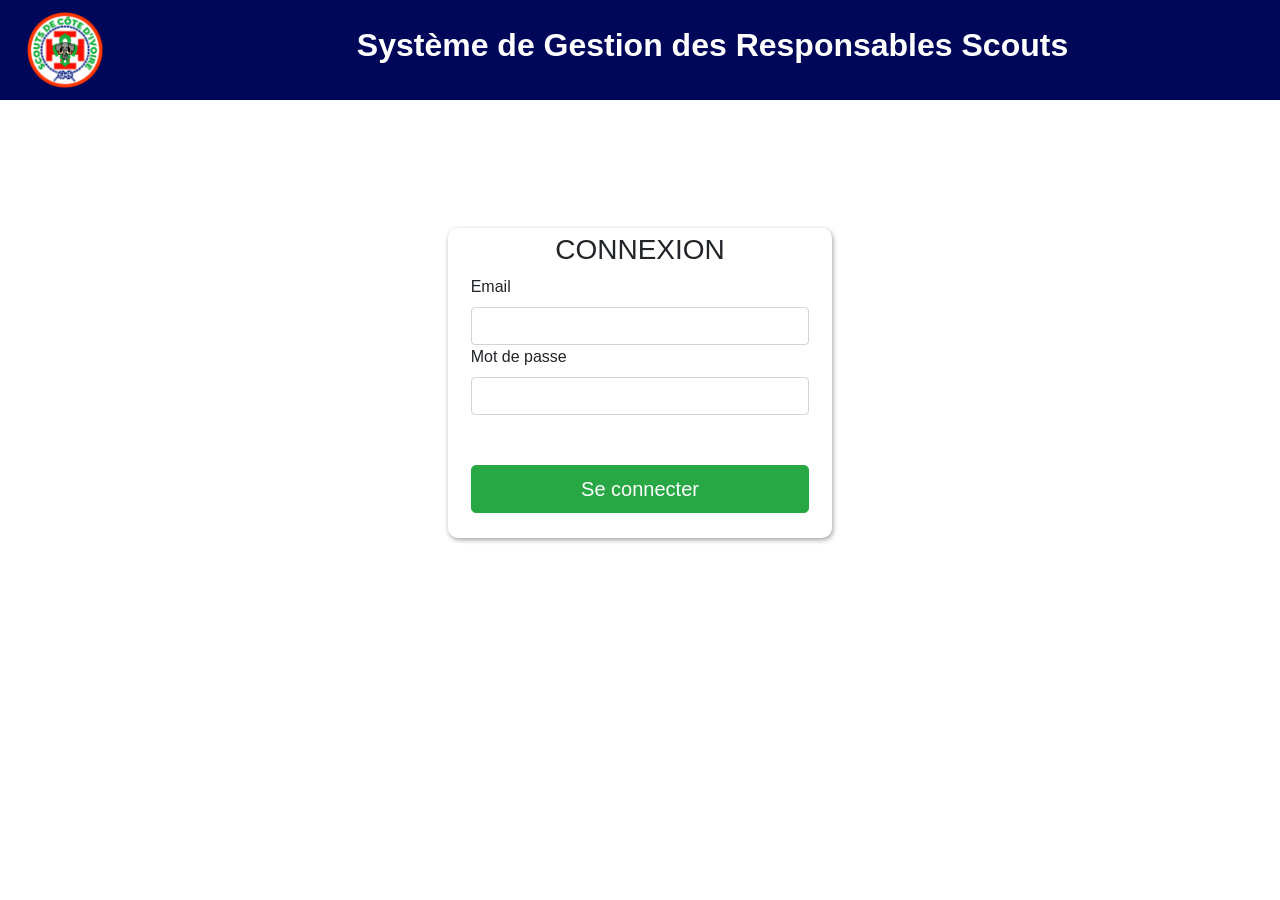
==== connexion.html @ 4c9830c9 "initial projet SGRS" ====
<!DOCTYPE html>
<html lang="en">
  <head>
    <meta charset="UTF-8" />
    <meta name="viewport" content="width=device-width, initial-scale=1.0" />
    <!-- Lien bootstrap -->
    <link
      rel="stylesheet"
      href="https://cdn.jsdelivr.net/npm/bootstrap@4.6.2/dist/css/bootstrap.min.css"
      integrity="sha384-xOolHFLEh07PJGoPkLv1IbcEPTNtaed2xpHsD9ESMhqIYd0nLMwNLD69Npy4HI+N"
      crossorigin="anonymous"
    />

    <!-- Lien css -->
    <style>
      .logo {
        padding: 10px;
        display: flex;
        gap: 20px;
      }
      .logo .texte {
        color: white;
        text-align: center;
        width: 100%;
      }

      .logo .texte h2 {
        font-weight: bold;
        line-height: 70px;
        font-size: 2rem;
      }

      #header-bg {
        background-color: #000759;
      }

      /* formulaire */
      .tab{
        margin: 5%;
        padding: 5px;
        display: none;
      }

      .show {
        display: block;
      }

      /*  */
      .flex{
        /* display: -ms-flexbox; */
        display: flex;
        -ms-flex-wrap: wrap;
        flex-wrap: wrap;
        gap: 30px;
        margin-right: -15px;
      }

      .delete{
        text-decoration: none;
        display: inline-block;
        background-color: red;
        color: #fff;
        font-size: 1rem;
        font-weight: bold;
        width: 100px;
        height: 35px;
        color: #fff;
        /* margin-left: auto; */
        display: flex;
        justify-content: center;
        align-items: center;
        cursor: pointer;
        /* margin-left: -20px; */
      }

      .add-col{
        margin-bottom: 20px;
      }

      .imp-group{
        margin-top: 20px;
      }
    </style>

    <title>SGRS</title>
  </head>
  <body>
    <div class="container-fluid" id="header-bg">
      <!-- logo ascc -->
      <div class="row logo">
        <div class="col-md-2">
          <a href="index.html">
            <img src="./images/logo_ascci.png" alt="Logo ascci" width="80" />
          </a>
        </div>
        <!-- Titre plateforme -->
        <div class="col-md-9 texte">
          <h2>Système de Gestion des Responsables Scouts</h2>
        </div>
      </div>
    </div>

    <!-- Formulaire -->
    <div class="container" 
        style="border-radius: 10px; box-shadow: 1px 2px 5px rgba(0, 0, 0, 0.37);
        max-width: 30%; margin-top: 10%;"
        >
      <form action="#" id="msform">
        <!-- Etape 1 -->
        <div class="tab show">
          <h3 class="text-center">CONNEXION</h3>
          <div class="row">
             <label for="">Email</label>
              <input type="text" name="email" class="form-control"/>

                <label for="">Mot de passe</label>
              <input type="passs" name="password" class="form-control"/>
          </div>

          <div class="row" style="margin-top: 50px;margin-bottom: 20px;">
            <!-- <button type="button" class="btn btn-success next">Suivant</button> -->
            <a href="" type="submit" class="btn btn-success btn-lg btn-block">Se connecter</a>
          </div>
        </div>

       
      </form>
    </div>

    <!-- Lien js -->
    <script
      src="https://cdn.jsdelivr.net/npm/jquery@3.5.1/dist/jquery.slim.min.js"
      integrity="sha384-DfXdz2htPH0lsSSs5nCTpuj/zy4C+OGpamoFVy38MVBnE+IbbVYUew+OrCXaRkfj"
      crossorigin="anonymous"
    ></script>
    <script
      src="https://cdn.jsdelivr.net/npm/bootstrap@4.6.2/dist/js/bootstrap.bundle.min.js"
      integrity="sha384-Fy6S3B9q64WdZWQUiU+q4/2Lc9npb8tCaSX9FK7E8HnRr0Jz8D6OP9dO5Vg3Q9ct"
      crossorigin="anonymous"
    ></script>

    <!-- Form etape  -->
     <script src="./js/form_multip.js"></script>
  </body>
</html>
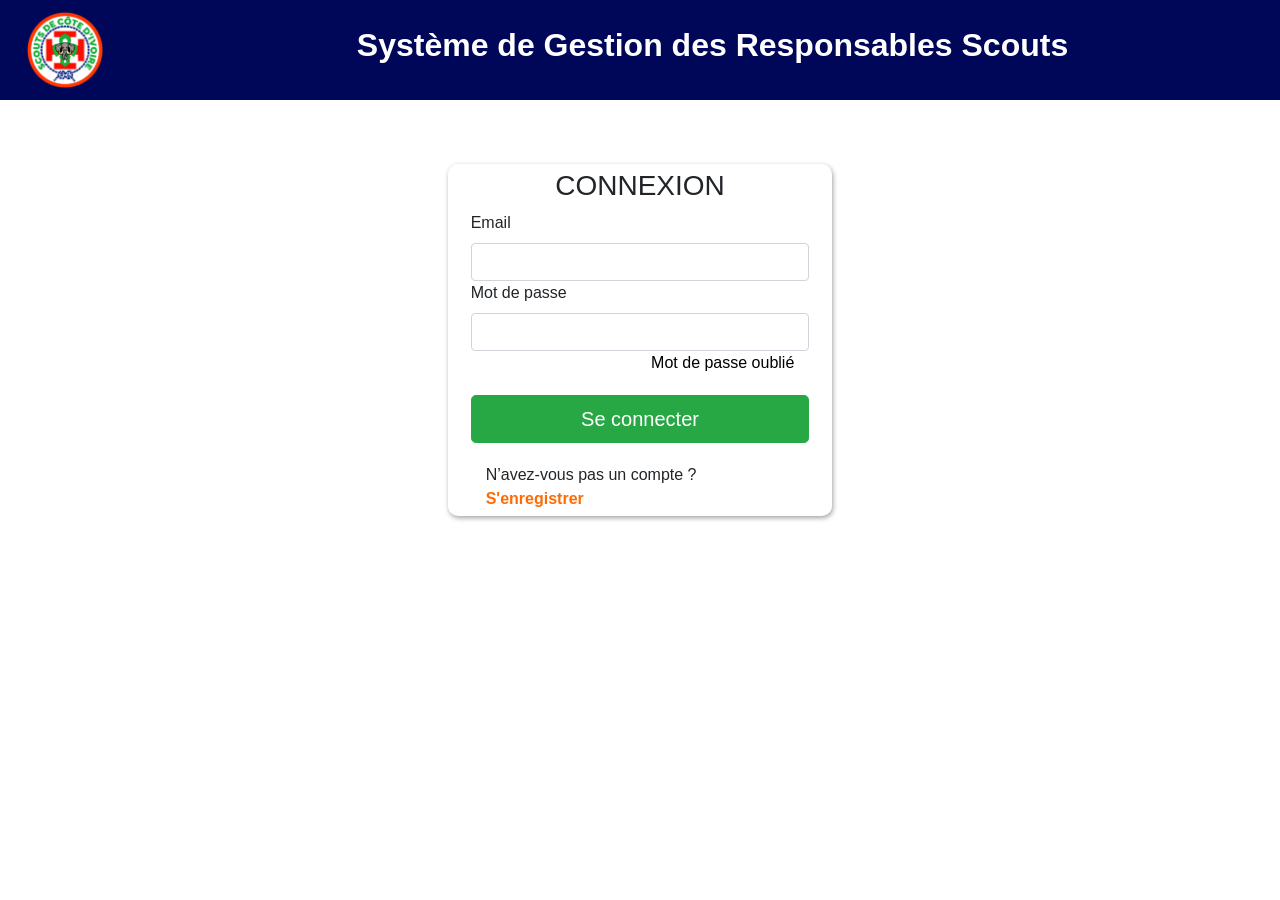
==== commit 970b24a5: "ajout de l'interface compte responsable et photo du cn" ====
--- a/connexion.html
+++ b/connexion.html
@@ -1,8 +1,11 @@
 <!DOCTYPE html>
 <html lang="en">
   <head>
+    <title>ASCCI : SGRS</title>
     <meta charset="UTF-8" />
     <meta name="viewport" content="width=device-width, initial-scale=1.0" />
+    <meta http-equiv="X-UA-Compatible" content="IE=edge">
+    <link rel="icon" href="./images/logo_ascci.png" type="image/x-icon">
     <!-- Lien bootstrap -->
     <link
       rel="stylesheet"
@@ -77,8 +80,24 @@
         margin-bottom: 20px;
       }
 
-      .imp-group{
-        margin-top: 20px;
+      .btn_enr{
+        color: #ff6b02;
+        font-weight: bold;
+      }
+
+      .btn_enr:hover{
+        color: #000;
+        text-decoration: none;
+      }
+
+      .mdp_oubl{
+        color: black;
+        text-align: right;
+        text-decoration: none;
+      }
+      .mdp_oubl:hover{
+        color: black;
+        text-decoration: none;
       }
     </style>
 
@@ -103,24 +122,45 @@
     <!-- Formulaire -->
     <div class="container" 
         style="border-radius: 10px; box-shadow: 1px 2px 5px rgba(0, 0, 0, 0.37);
-        max-width: 30%; margin-top: 10%;"
+        max-width: 30%; margin-top: 5%;"
         >
       <form action="#" id="msform">
         <!-- Etape 1 -->
-        <div class="tab show">
+        <div class="tab">
           <h3 class="text-center">CONNEXION</h3>
           <div class="row">
              <label for="">Email</label>
               <input type="text" name="email" class="form-control"/>
-
-                <label for="">Mot de passe</label>
-              <input type="passs" name="password" class="form-control"/>
           </div>
 
-          <div class="row" style="margin-top: 50px;margin-bottom: 20px;">
+          <div class="row">
+           <label for="">Mot de passe</label>
+             <input type="password" name="password" class="form-control"/>
+         </div>
+
+         <div class="row">
+            <div class="col" style="text-align: right;">
+                <a href="mot_passe_oublie.html" class="mdp_oubl">Mot de passe oublié</a>
+            </div>
+         </div>
+
+          <div class="row" style="margin-top: 20px;margin-bottom: 20px;">
             <!-- <button type="button" class="btn btn-success next">Suivant</button> -->
-            <a href="" type="submit" class="btn btn-success btn-lg btn-block">Se connecter</a>
+            <a href="compte_respo.html" type="submit" class="btn btn-success btn-lg btn-block">Se connecter</a>
           </div>
+
+          <!-- Btn s'enregistrer -->
+          <div class="row">
+            <div class="col">
+                N’avez-vous pas un compte ? <a href="form_enregistement.html" class="btn_enr">S'enregistrer</a>
+            </div>
+         </div>
+
+          <!-- <div class="row">
+            <div class="col" style="text-align: center;">
+                <a href="index.html" class="mdp_oubl">Retour</a>
+            </div>
+         </div> -->
         </div>
 
        
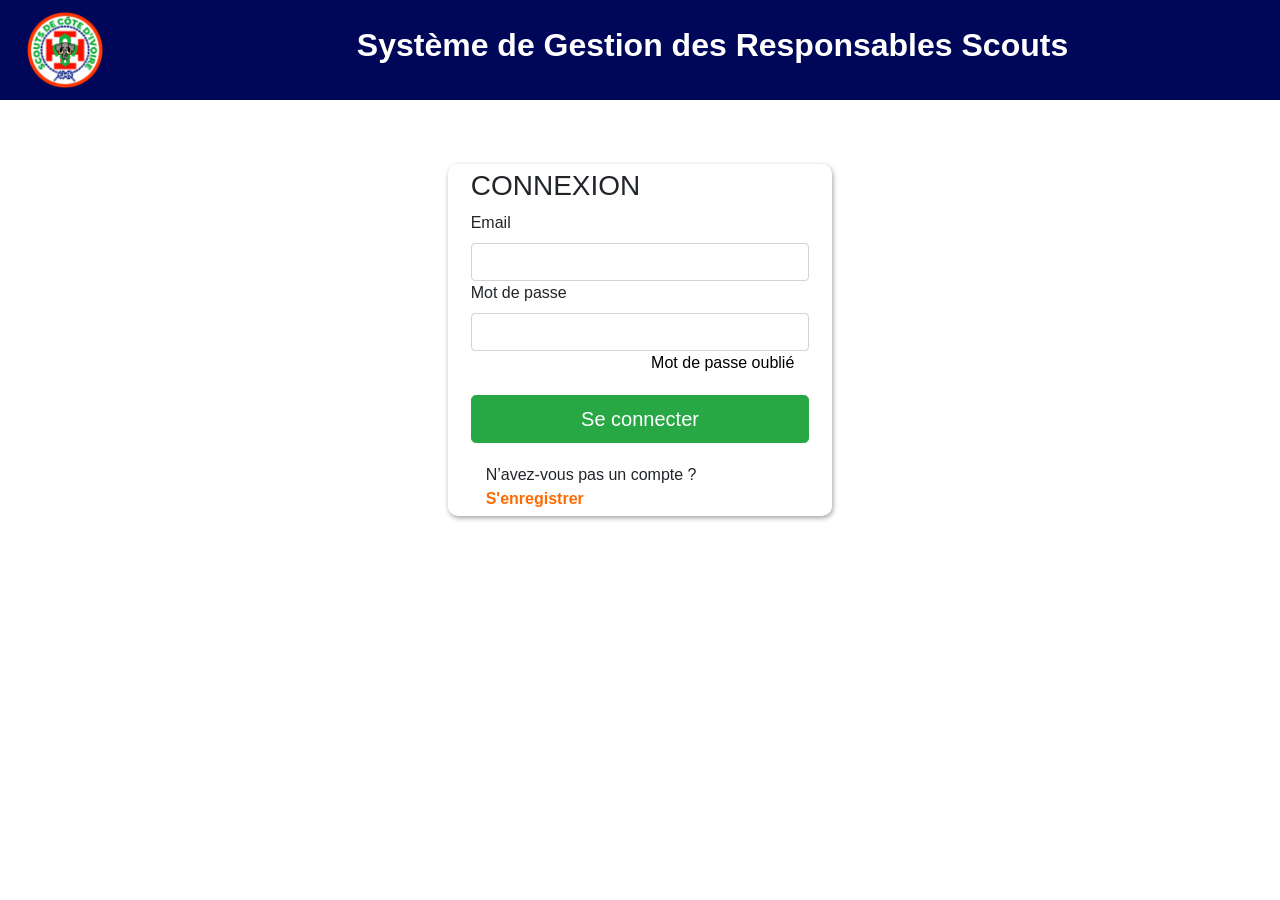
==== commit 8254f067: "ajustement connexion final" ====
--- a/connexion.html
+++ b/connexion.html
@@ -99,6 +99,19 @@
         color: black;
         text-decoration: none;
       }
+
+       @media (min-width: 600px) {
+        #connexion {
+           width: 30%;
+        }
+      }
+
+       @media (max-width: 600px) {
+        #connexion {
+           width: 100%;
+        }
+      }
+      
     </style>
 
     <title>SGRS</title>
@@ -120,14 +133,16 @@
     </div>
 
     <!-- Formulaire -->
-    <div class="container" 
+    <div id="connexion" class="container" 
         style="border-radius: 10px; box-shadow: 1px 2px 5px rgba(0, 0, 0, 0.37);
-        max-width: 30%; margin-top: 5%;"
+         margin-top: 5%;"
         >
       <form action="#" id="msform">
         <!-- Etape 1 -->
         <div class="tab">
-          <h3 class="text-center">CONNEXION</h3>
+          <div class="row">
+            <h3 class="text-center">CONNEXION</h3>
+          </div>
           <div class="row">
              <label for="">Email</label>
               <input type="text" name="email" class="form-control"/>
